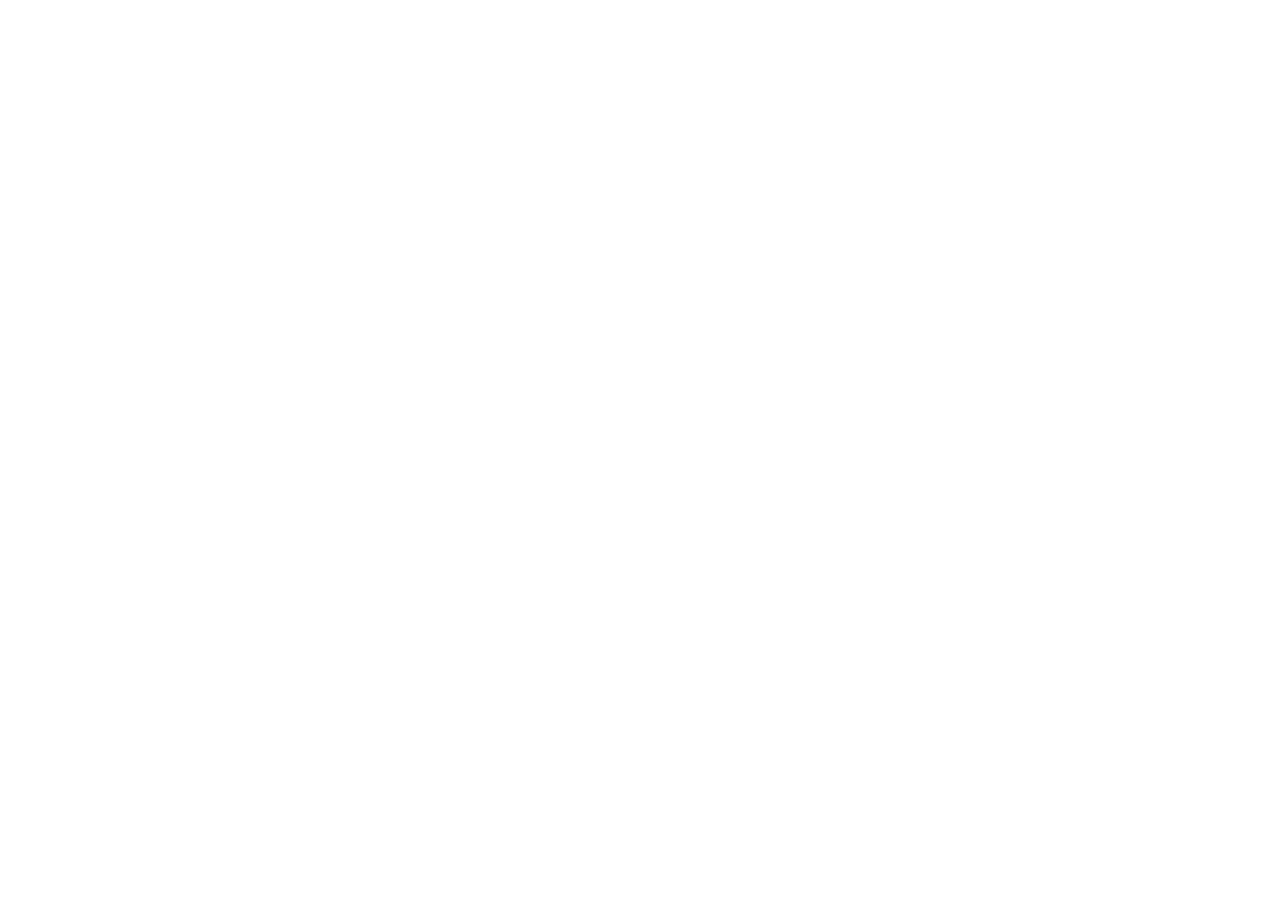
==== resume.html @ 5ae78b70 "add the initial resume, the resume.html using google docs to show and href to it" ====
<!DOCTYPE html>
<html>
    <head>
        <title>Nick Brady's Resume</title>
    </head>
    <body>
        <iframe src="https://docs.google.com/gview?url=https://nickbrady.dev/assets/resume/resume.pdf&embedded=true" with="100%" height="600" frameborder="0">
            </iframe>
    </body>
</html>
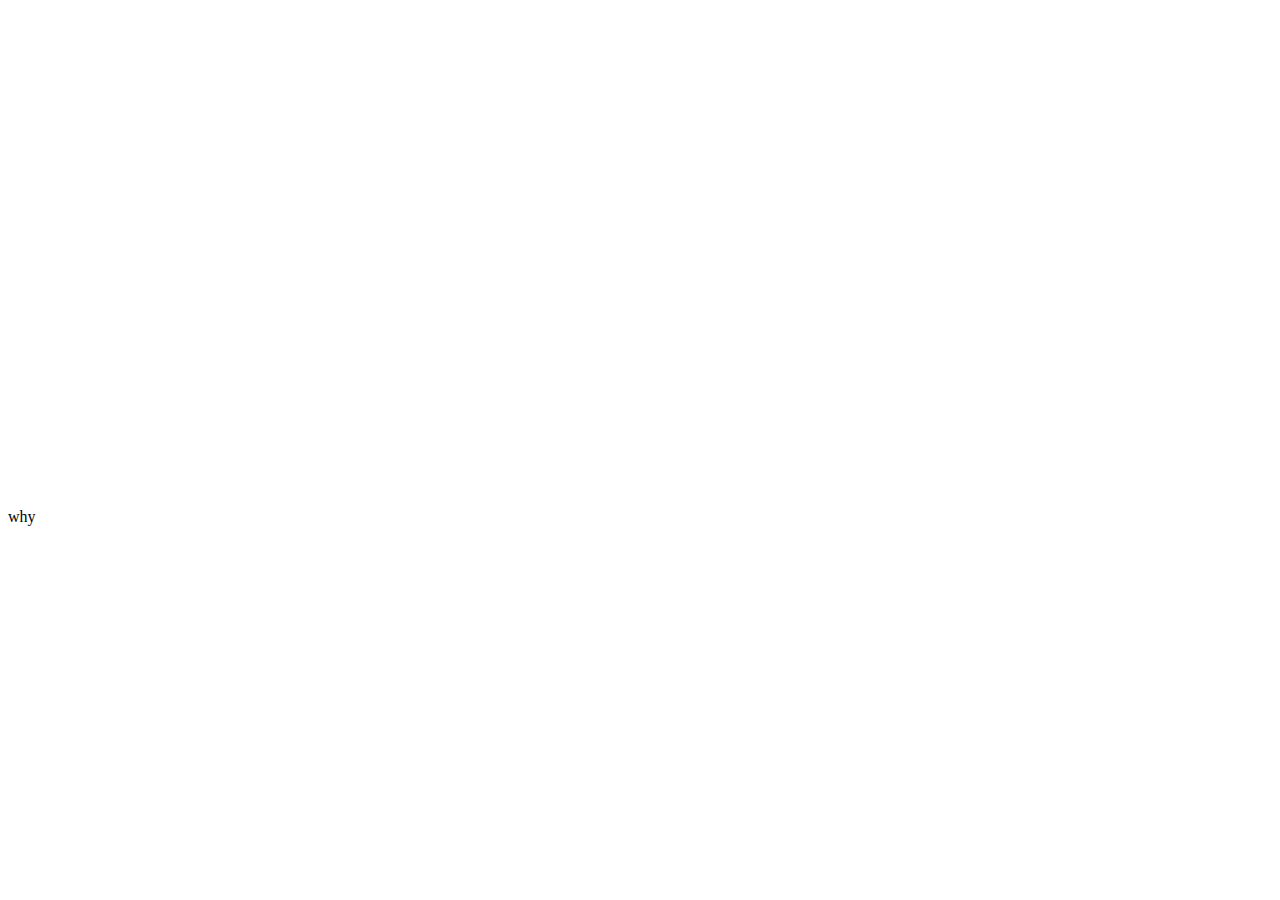
==== commit 035144fb: "correct the resume html to make it the full size of the screen, figure out how to center it" ====
--- a/resume.html
+++ b/resume.html
@@ -2,9 +2,12 @@
 <html>
     <head>
         <title>Nick Brady's Resume</title>
+        <meta charset="utf-8" />
+        <meta name="viewport" content="width=device-width, initial-scale=1, user-scalable=no"/>
     </head>
     <body>
-        <iframe src="https://docs.google.com/gview?url=https://nickbrady.dev/assets/resume/resume.pdf&embedded=true" with="100%" height="600" frameborder="0">
-            </iframe>
+        <div class="resume-container"
+            <iframe src="https://docs.google.com/viewer?url=https://nickbrady.dev/assets/resume/resume.pdf&embedded=true" style="width:600px; height:500px;" frameborder="0"></iframe>
+        </div>
     </body>
-</html>+</html>why